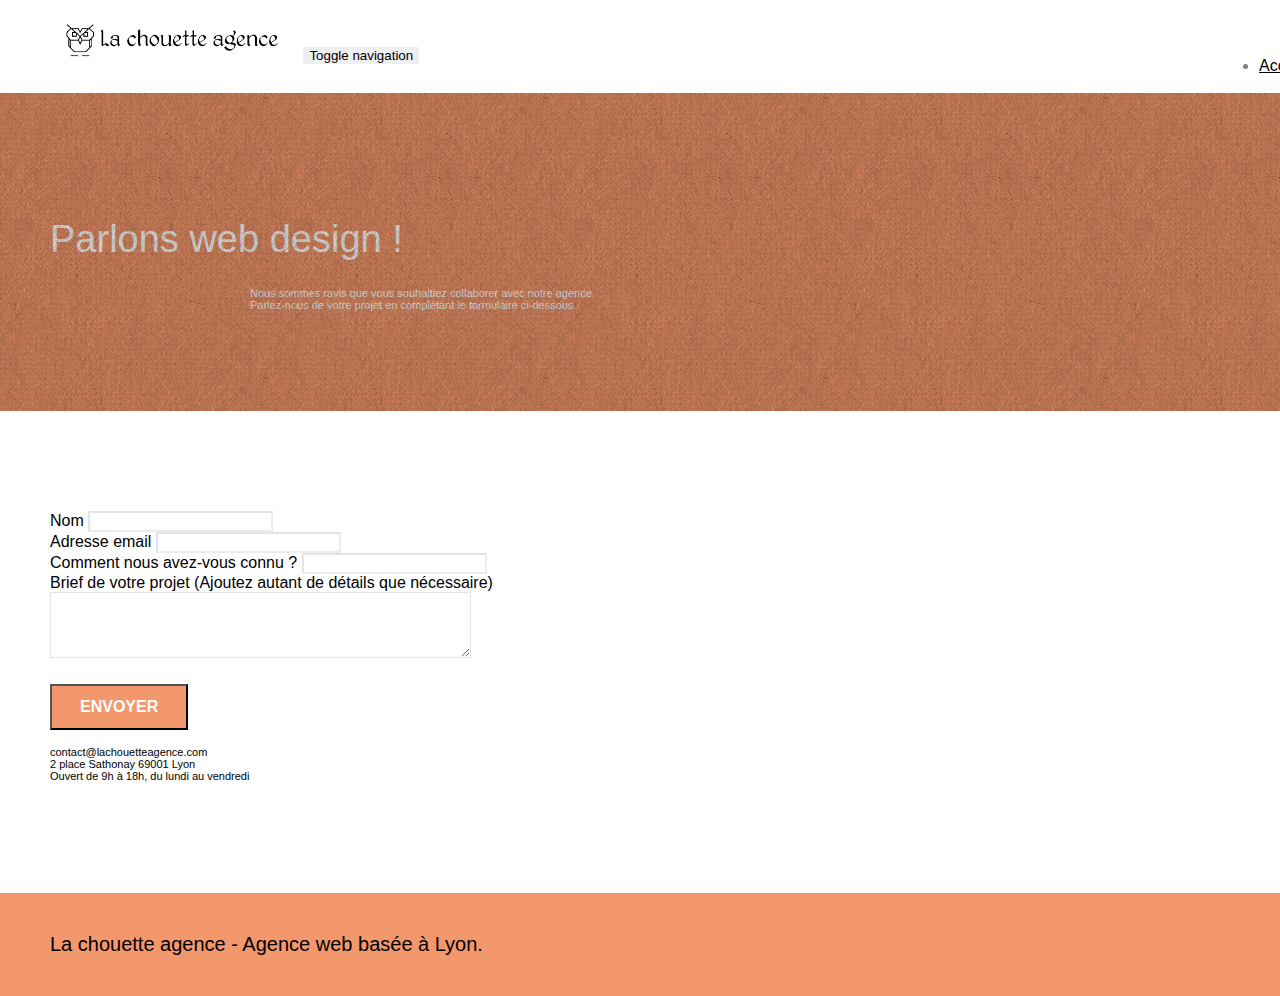
==== contact.html @ 4aa94d04 "Add files via upload" ====
<!doctype html>
<html lang="fr">
<head>
    <meta charset="utf-8">
    <meta name="keywords" content="seo, google, site web, site internet, agence design paris, agence design, agence design,agence design,agence design,agence design,agence design,agence design,agence design,agence design">
    <meta name="description" content="Agence Web basée à Lyon , La chouette agence est une agence de Webdesign qui aide les entreprises à devenir attractives et visibles sur internet...">
    <meta name="viewport" content="width=device-width, initial-scale=1.0, viewport-fit=cover">
    <link rel="shortcut icon" type="image/png" href="favicon.jpg">
    
	<link rel="stylesheet" type="text/css" href="./css/bootstrap.min.css">
	<link rel="stylesheet" type="text/css" href="style.css">
	<link rel="stylesheet" type="text/css" href="./css/font-awesome.min.css">
	<link rel="stylesheet" type="text/css" href="./css/et-line.min.css">
	
    
	<script defer src="./js/jquery-2.1.0.min.js"></script>
	<script defer src="./js/bootstrap.min.js"></script>
	<script defer src="./js/blocs.min.js"></script>
	<script defer src="./js/jqBootstrapValidation.js"></script>
	<script defer src="./js/formHandler.js"></script>
    <title>contact</title>

    
<!-- Analytics -->
 
<!-- Analytics END -->
    
</head>
<body>
<!-- Principal conteneur -->
<div class="page-container">
    
<!-- bloc-0 -->
<div class="bloc bgc-white l-bloc " id="bloc-0">
	<div class="container bloc-sm">
		<nav class="navbar row">
			<div class="navbar-header">
				<a class="navbar-brand" href="index.html"><img src="img/la-chouette-agence.webp" alt="atlanta web design logo" height="40" /></a>
				<button id="nav-toggle" type="button" class="ui-navbar-toggle navbar-toggle" data-toggle="collapse" data-target=".navbar-1">
					<span class="sr-only">Toggle navigation</span><span class="icon-bar"></span><span class="icon-bar"></span><span class="icon-bar"></span>
				</button>
			</div>
			<div class="collapse navbar-collapse navbar-1 special-dropdown-nav">
				<ul class="site-navigation nav navbar-nav">
					<li>
						<a href="index.html">Accueil</a>
					</li>
					<li>
					</li>
					<li>
						<a href="contact.html">contact &gt;</a>
					</li>
				</ul>
			</div>
		</nav>
	</div>
</div>
<!-- bloc-0 END -->

<!-- bloc-6 -->
<div class="bloc bg-dots-bg bg-repeat bgc-atomic-tangerine d-bloc bloc-bg-texture texture-paper" id="bloc-6">
	<div class="container bloc-lg">
		<div class="row">
			<div class="col-sm-12">
				<h1 class="text-center hero-bloc-text tc-white">
					Parlons web design !
				</h1>
				<p class="text-center mg-lg tc-white tight-width-whitespace">
					Nous sommes ravis que vous souhaitiez collaborer avec notre agence.<br>
					Parlez-nous de votre projet en complétant le formulaire ci-dessous.
				</p>
			</div>
		</div>
	</div>
</div>
<!-- bloc-6 END -->

<!-- bloc-7 -->
<div class="bloc bgc-white l-bloc" id="bloc-7">
	<div class="container bloc-lg">
		<div class="row">
			<div class="col-sm-6">
				<form id="form_1" novalidate >
					<div class="form-group">
						<label>
							Nom
						</label>
						<input id="name" class="form-control" required />
					</div>
					<div class="form-group">
						<label>
							Adresse email
						</label>
						<input id="email" class="form-control" type="email" required />
					</div>
					<div class="form-group">
						<label>
							Comment nous avez-vous connu ?
						</label>
						<input class="form-control" type="email" required id="input_504" />
					</div>
					<div class="form-group">
						<label>
							Brief de votre projet (Ajoutez autant de détails que nécessaire)<br>
						</label><textarea id="message" class="form-control" rows="4" cols="50" required></textarea>
					</div> 
					<button class="bloc-button btn btn-lg btn-block cta-hero btn-atomic-tangerine" type="submit">
						Envoyer
					</button>
				</form>
			</div>
			<div class="col-sm-6">
				<p>
					contact@lachouetteagence.com<br>2 place Sathonay 69001 Lyon<br>Ouvert de 9h à 18h, du lundi au vendredi<br>
				</p>
			</div>
		</div>
	</div>
</div>
<!-- bloc-7 END -->

<!-- ScrollToTop Button -->
<a class="bloc-button btn btn-d scrollToTop" onclick="scrollToTarget('1')"><span class="fa fa-chevron-up"></span></a>
<!-- ScrollToTop Button END-->


<!-- Footer - bloc-8 -->
<div class="bloc bgc-atomic-tangerine d-bloc" id="bloc-8">
	<div class="container bloc-sm">
		<div class="row">
			<div class="col-sm-12">
				<p class="text-center white">
					La chouette agence - Agence web basée à Lyon.<br>
				</p>
				<div class="row row-no-gutters social">
					<div class="col-sm-3">
						<div class="text-center">
							<a class="social" href="index.html"><span class="fa fa-twitter icon-md"></span></a>
						</div>
					</div>
					<div class="col-sm-3">
						<div class="text-center">
							<a class="social" href="index.html"><span class="fa fa-facebook icon-md"></span></a>
						</div>
					</div>
					<div class="col-sm-3">
						<div class="text-center">
							<a class="social" href="index.html"><span class="fa fa-dribbble icon-md"></span></a>
						</div>
					</div>
					<div class="col-sm-3">
						<div class="text-center">
							<a class="social" href="index.html"><span class="fa fa-instagram icon-md"></span></a>
						</div>
					</div>
				</div>
			</div>
		</div>
	</div>
</div>
<!-- Footer - bloc-8 END -->

</div>
<!-- Principal conteneur END -->
    

</body>
</html>
---- style.css ----
body {
    margin: 0;
    padding: 0;
    background: #FFF;
    overflow-x: hidden;
    -webkit-font-smoothing: antialiased;
    -moz-osx-font-smoothing: grayscale;
}


li > a {

    color: black;
}

a,
button {
    transition: all .3s ease-in-out;
    outline: none!important;
}

a:hover {
    text-decoration: none;
    cursor: pointer;
}

#page-loading-blocs-notifaction {
    position: fixed;
    top: 0;
    bottom: 0;
    width: 100%;
    z-index: 100000;
    background: #FFFFFF url("img/pageload-spinner.gif") no-repeat center center;
}

.bloc {
    width: 100%;
    clear: both;
    background: 50% 50% no-repeat;
    padding: 0 50px;
    -webkit-background-size: cover;
    -moz-background-size: cover;
    -o-background-size: cover;
    background-size: cover;
    position: relative;
}

.bloc .container {
    padding-left: 0;
    padding-right: 0;
}

.bloc-lg {
    padding: 100px 50px;
}

.bloc-md {
    padding: 50px;
}

.bloc-sm {
    padding: 20px 50px;
}

.bg-center,
.bg-l-edge,
.bg-r-edge,
.bg-t-edge,
.bg-b-edge,
.bg-tl-edge,
.bg-bl-edge,
.bg-tr-edge,
.bg-br-edge,
.bg-repeat {
    -webkit-background-size: auto!important;
    -moz-background-size: auto!important;
    -o-background-size: auto!important;
    background-size: auto!important;
}

.bg-repeat {
    background: repeat;
}

.bg-t-edge {
    background: top no-repeat;
}

.bloc-bg-texture::before {
    content: "";
    background-size: 2px 2px;
    position: absolute;
    top: 0;
    bottom: 0;
    left: 0;
    right: 0;
}

.texture-paper::before {
    background: url("img/texture-paper.png");
    background-size: 280px 280px;
}

.b-parallax {
    background-attachment: fixed;
}

.d-bloc {
    color: rgba(255, 255, 255, .7);
}

.d-bloc button:hover {
    color: rgba(255, 255, 255, .9);
}

.d-bloc .icon-round,
.d-bloc .icon-square,
.d-bloc .icon-rounded,
.d-bloc .icon-semi-rounded-a,
.d-bloc .icon-semi-rounded-b {
    border-color: rgba(255, 255, 255, .9);
}

.d-bloc .divider-h span {
    border-color: rgba(255, 255, 255, .2);
}

.d-bloc .a-btn,
.d-bloc .navbar a,
.d-bloc .navbar-brand,
.d-bloc a .icon-sm,
.d-bloc a .icon-md,
.d-bloc a .icon-lg,
.d-bloc a .icon-xl,
.d-bloc h1 a,
.d-bloc h2 a,
.d-bloc h3 a,
.d-bloc h4 a,
.d-bloc h5 a,
.d-bloc h6 a,
.d-bloc p a {
    color: rgba(255, 255, 255, .6);
}

.d-bloc .a-btn:hover,
.d-bloc .navbar a:hover,
.d-bloc .navbar-brand:hover,
.d-bloc a:hover .icon-sm,
.d-bloc a:hover .icon-md,
.d-bloc a:hover .icon-lg,
.d-bloc a:hover .icon-xl,
.d-bloc h1 a:hover,
.d-bloc h2 a:hover,
.d-bloc h3 a:hover,
.d-bloc h4 a:hover,
.d-bloc h5 a:hover,
.d-bloc h6 a:hover,
.d-bloc p a:hover {
    color: rgba(255, 255, 255, 1);
}

.d-bloc .navbar-toggle .icon-bar {
    background: rgba(255, 255, 255, 1);
}

.d-bloc .btn-wire,
.d-bloc .btn-wire:hover {
    color: rgba(255, 255, 255, 1);
    border-color: rgba(255, 255, 255, 1);
}

.d-bloc .panel {
    color: rgba(0, 0, 0, .5);
}

.d-bloc .panel button:hover {
    color: rgba(0, 0, 0, .7);
}

.d-bloc .panel icon {
    border-color: rgba(0, 0, 0, .7);
}

.d-bloc .panel .divider-h span {
    border-color: rgba(0, 0, 0, .1);
}

.d-bloc .panel .a-btn {
    color: rgba(0, 0, 0, .6);
}

.d-bloc .panel .a-btn:hover {
    color: rgba(0, 0, 0, 1);
}

.d-bloc .panel .btn-wire,
.d-bloc .panel .btn-wire:hover {
    color: rgba(0, 0, 0, .7);
    border-color: rgba(0, 0, 0, .3);
}

.d-bloc .panel,
.l-bloc {
    color: rgba(0, 0, 0, .5);
}

.d-bloc .panel button:hover,
.l-bloc button:hover {
    color: rgba(0, 0, 0, .7);
}

.l-bloc .icon-round,
.l-bloc .icon-square,
.l-bloc .icon-rounded,
.l-bloc .icon-semi-rounded-a,
.l-bloc .icon-semi-rounded-b {
    border-color: rgba(0, 0, 0, .7);
}

.d-bloc .panel .divider-h span,
.l-bloc .divider-h span {
    border-color: rgba(0, 0, 0, .1);
}

.d-bloc .panel .a-btn,
.l-bloc .a-btn,
.l-bloc .navbar a,
.l-bloc .navbar-brand,
.l-bloc a .icon-sm,
.l-bloc a .icon-md,
.l-bloc a .icon-lg,
.l-bloc a .icon-xl,
.l-bloc h1 a,
.l-bloc h2 a,
.l-bloc h3 a,
.l-bloc h4 a,
.l-bloc h5 a,
.l-bloc h6 a,
.l-bloc p a {
    color: rgba(0, 0, 0, .6);
}

.d-bloc .panel .a-btn:hover,
.l-bloc .a-btn:hover,
.l-bloc .navbar a:hover,
.l-bloc .navbar-brand:hover,
.l-bloc a:hover .icon-sm,
.l-bloc a:hover .icon-md,
.l-bloc a:hover .icon-lg,
.l-bloc a:hover .icon-xl,
.l-bloc h1 a:hover,
.l-bloc h2 a:hover,
.l-bloc h3 a:hover,
.l-bloc h4 a:hover,
.l-bloc h5 a:hover,
.l-bloc h6 a:hover,
.l-bloc p a:hover {
    color: rgba(0, 0, 0, 1);
}

.l-bloc .navbar-toggle .icon-bar {
    color: rgba(0, 0, 0, .6);
}

.d-bloc .panel .btn-wire,
.d-bloc .panel .btn-wire:hover,
.l-bloc .btn-wire,
.l-bloc .btn-wire:hover {
    color: rgba(0, 0, 0, .7);
    border-color: rgba(0, 0, 0, .3);
}

.voffset {
    margin-top: 30px;
}

.voffset-lg {
    margin-top: 80px;
}

.row-no-gutters {
    margin-right: 0;
    margin-left: 0;
}

.row.row-no-gutters > [class^="col-"],
.row.row-no-gutters > [class*=" col-"] {
    padding-right: 0;
    padding-left: 0;
}

#bloc-1-hero h1 {
    font-size: 32px;
}

.navbar {
    margin-bottom: 0;
    z-index: 1;
}

.navbar-brand {
    height: auto;
    padding: 3px 15px;
    font-size: 25px;
    font-weight: normal;
    font-weight: 600;
    line-height: 44px;
}

.navbar-brand img {
    max-height: 200px;
    margin: 0 5px 0 0;
    display: inline;
}

.navbar-brand img[src$=svg] {
    min-width: 100px;
}

.nav-center .navbar-brand img {
    margin: 0;
}

.navbar .nav {
    padding-top: 2px;
    margin-right: -16px;
    float: right;
    z-index: 1;
}

.nav > li {
    float: left;
    margin-top: 4px;
    font-size: 16px;
}

.navbar-nav .open .dropdown-menu > li > a {
    text-align: inherit;
}

.nav > li a:hover,
.nav > li a:focus {
    background: transparent;
}

.navbar-toggle {
    margin: 10px 10px 0 0;
    border: 0px;
}

.navbar-toggle:hover {
    background: transparent!important;
}

.navbar-toggle .icon-bar {
    background-color: rgba(0, 0, 0, .5);
    width: 26px;
}

.nav-invert .navbar .nav {
    float: left;
}

.nav-invert .navbar-header,
.nav-invert .navbar-brand {
    float: right;
    position: relative;
    z-index: 2;
}

@media (min-width: 768px) {
    .site-navigation {
        position: absolute;
        top: 50%;
        right: 20px;
        transform: translate(0, -50%);
        -webkit-transform: translateY(-50%);
    }
    .nav > li .dropdown-menu a,
    .nav > li .dropdown-menu a:hover {
        color: #484848;
    }
    .nav-invert .site-navigation {
        left: 0;
        right: 0;
    }
    .nav-center {
        text-align: center;
    }
    .nav-center .navbar-header {
        width: 100%;
    }
    .nav-center .navbar-header,
    .nav-center .navbar-brand,
    .nav-center .nav > li {
        float: none;
        display: inline-block;
    }
    .nav-center .site-navigation {
        position: relative;
        width: 100%;
        right: 0;
        margin-right: 0px;
        margin-top: 20px;
    }
    .nav-center.mini-nav .navbar-toggle {
        float: none;
        margin: 10px auto 0;
    }
}

.nav > li > .dropdown a {
    background: none!important;
    display: block;
    padding: 14px 15px;
}

nav .caret {
    margin: 0 5px;
}

.dropdown-menu .dropdown-menu {
    top: -8px;
    left: 100%;
}

.dropdown-menu .dropmenu-flow-right {
    top: 100%;
    left: 0;
    margin-left: -1px;
    border-top-left-radius: 0;
    border-top-right-radius: 0;
}

.dropdown-menu .dropdown span {
    border: 4px solid black;
    border-top-color: transparent;
    border-right-color: transparent;
    border-bottom-color: transparent;
    margin: 6px -5px 0 0!important;
    float: right;
}

.mg-md {
    margin-top: 10px;
    margin-bottom: 20px;
}

.mg-lg {
    margin-top: 10px;
    margin-bottom: 40px;
}

.btn {
    margin: 0 5px 5px 0;
}

.btn.pull-right {
    margin: 0 0 5px 5px;
}

.btn-d,
.btn-d:hover,
.btn-d:focus {
    color: #FFF;
    background: rgba(0, 0, 0, .3);
}

button {
    outline: none!important;
}

.btn-rd {
    border-radius: 40px;
}

.btn-clean {
    border: 1px solid rgba(0, 0, 0, .08);
    border-bottom-color: rgba(0, 0, 0, .1);
    text-shadow: 0 1px 0 rgba(0, 0, 1, .1);
    box-shadow: 0 1px 3px rgba(0, 0, 1, .25), inset 0 1px 0 0 rgba(255, 255, 255, .15);
}

.icon-md {
    font-size: 30px!important;
}

.icon-lg {
    font-size: 60px!important;
}

.sm-shadow {
    text-shadow: 0 1px 2px rgba(0, 0, 0, .3);
}

.panel-sq,
.panel-sq .panel-heading,
.panel-sq .panel-footer {
    border-radius: 0;
}

.panel-rd {
    border-radius: 30px;
}

.panel-rd .panel-heading {
    border-radius: 29px 29px 0 0;
}

.panel-rd .panel-footer {
    border-radius: 0 0 29px 29px;
}

.form-control {
    border-color: rgba(0, 0, 0, .1);
    box-shadow: none;
}

.scrollToTop {
    width: 40px;
    height: 40px;
    position: fixed;
    bottom: 20px;
    right: 20px;
    opacity: 0;
    z-index: 500;
    transition: all .3s ease-in-out;
}

.scrollToTop span {
    margin-top: 6px;
}

.showScrollTop {
    font-size: 14px;
    opacity: 1;
}

a[data-lightbox] {
    position: relative;
    display: block;
    text-align: center;
}

a[data-lightbox]:hover::before {
    content: "+";
    font-family: "HelveticaNeue-Light", "Helvetica Neue Light", "Helvetica Neue", Helvetica, Arial;
    font-size: 32px;
    width: 50px;
    height: 50px;
    margin-left: -25px;
    border-radius: 50%;
    background: rgba(0, 0, 0, .6);
    color: #FFF;
    font-weight: 100;
    z-index: 1;
    position: absolute;
    top: 50%;
    transform: translateY(-50%);
    -webkit-transform: translateY(-50%);
}

a[data-lightbox]:hover img {
    opacity: 0.6;
    -webkit-animation-fill-mode: none;
    animation-fill-mode: none;
}

#lightbox-modal {
    display: flex;
    align-items: center;
}

#lightbox-modal .modal-dialog {
    width: 90%;
    max-width: 900px;
    margin: 0 auto 0;
}

#lightbox-modal .modal-dialog img {
    max-height: 90vh;
    margin: 0 auto;
}

.lightbox-caption {
    padding: 20px;
    color: #FFF;
    background: rgba(0, 0, 0, .5);
    position: absolute;
    left: 15px;
    right: 15px;
    bottom: 5px;
}

.close-lightbox {
    color: #FFF;
    font-size: 30px;
    position: absolute;
    top: 20px;
    right: 20px;
    z-index: 20;
    background: rgba(0, 0, 0, .5);
    border: none;
    line-height: 30px;
    padding: 0 9px 5px;
    opacity: 0.3;
}

.close-lightbox:hover,
.next-lightbox:hover,
.prev-lightbox:hover {
    opacity: 1.0;
    color: #FFF;
}

.next-lightbox,
.prev-lightbox {
    font-size: 20px;
    color: rgba(255, 255, 255, .9);
    background: rgba(0, 0, 0, .5);
    transition: all .2s ease-in-out;
    position: absolute;
    top: 45%;
    z-index: 1;
    opacity: 0.4;
}

.next-lightbox {
    padding: 6px 8px 1px 13px;
    right: 25px;
}

.prev-lightbox {
    padding: 6px 13px 1px 10px;
    left: 25px;
}

.snapshot-lb .modal-body {
    padding-bottom: 45px;
}

.snapshot-lb .lightbox-caption {
    padding: 0;
    color: rgba(0, 0, 0, .5);
    background: none;
}

h1,
h2,
h3,
h4,
h5,
h6,
p,
label,
.btn,
a {
    font-family: "helvetica";
    font-weight: 400;
    color: black!important;
}

.container {
    max-width: 1000px;
}

.hero-bloc-text {
    font-size: 38px;
}

.hero-bloc-text-sub {
    font-size: 36px;
}

.statement-bloc-text {
    line-height: 26px;
    font-style: italic;
    font-size: 20px;
    text-align: center;
    font-weight: lighter;
    max-width: 520px;
    margin: auto auto auto auto;
}

p {
    font-size: 11px;
}

.tight-width-whitespace {
    max-width: 600px;
    margin: auto auto auto auto;
}

.h1 {
    font-size: 20px;
    font-family: "Open Sans";
}

.cta-hero {
    margin-top: 22px;
    color: #FFFFFF!important;
    text-transform: uppercase;
    padding: 12px 28px 12px 28px;
    font-size: 16px;
    font-weight: 700;
}

.social {
    max-width: 400px;
    margin: auto auto auto auto;
}

h2 {
    font-size: 22px;
    line-height: 1.4em;
}

h3 {
    font-size: 15px;
    text-transform: uppercase;
    font-weight: 700;
    color: #333333!important;
}

.med-width-whitespace {
    max-width: 800px;
    margin: auto auto auto auto;
    box-shadow: 0px 0px 0px #000000;
}

h1 {
    color: #333333!important;
}

h4 {
    color: #333333!important;
}

.icons {
    margin-bottom: 14px;
    margin-top: 24px;
}

.white {
    color: black!important;
    font-size: 20px;
}

.portfolio-thumb {
    margin-bottom: 24px;
}

.portfolio-row {
    margin-bottom: 44px;
    margin-top: 50px;
}

.avatar {
    box-shadow: 0px 4px 9px rgba(0, 0, 0, 0.3);
}

.black-background {
    background-color: rgba(165, 147, 99, 0.7);
    padding: 40px 40px 40px 40px;
}

.bold-link {
    font-weight: 900;
    text-decoration: underline!important;
}

.bgc-white {
    background-color: #FFFFFF;
}

.bgc-dark-slate-blue {
    background-color: #364577;
}

.bgc-atomic-tangerine {
    background-color: #F3976C;
}

.tc-white {
    color: white!important;
}

.btn-atomic-tangerine {
    background: #F3976C;
    color: #FFFFFF!important;
}

.btn-atomic-tangerine:hover {
    background: #c27956!important;
    color: #FFFFFF!important;
}

.ltc-white {
    color: #FFFFFF!important;
}

.ltc-white:hover {
    color: #cccccc!important;
}

.ltc-atomic-tangerine {
    color: #F3976C!important;
}

.ltc-atomic-tangerine:hover {
    color: #c27956!important;
}

.icon-dark-slate-blue {
    color: #364577!important;
    border-color: #364577!important;
}

.bg-dots-bg {
    background-image: url("img/dots-bg.webp");
}

.bg-lines-h2-bg {
    background-image: url("img/lines-h2-bg.webp");
}

.bg-banniere {
    background-image: url("img/la-chouette-agence-banniere.webp");
}

.bg-presentation {
    background-image: url("img/image-de-presentation.webp");
}

@media (max-width: 1024px) {
    .bloc {
        padding-left: 20px;
        padding-right: 20px;
    }
    .bloc.full-width-bloc,
    .bloc-tile-2.full-width-bloc .container,
    .bloc-tile-3.full-width-bloc .container,
    .bloc-tile-4.full-width-bloc .container {
        padding-left: 0;
        padding-right: 0;
    }
}

@media (max-width: 992px) and (min-width: 768px) {
    .navbar .nav {
        max-width: 80%
    }
    .nav-center.navbar .nav {
        max-width: 100%
    }
}

@media only screen and (min-device-width: 768px) and (max-device-width: 1024px) and (orientation: landscape) {
    .b-parallax {
        background-attachment: scroll;
    }
}

@media only screen and (min-device-width: 1024px) and (max-device-width: 1366px) and (-webkit-min-device-pixel-ratio: 1.5) {
    .b-parallax {
        background-attachment: scroll;
    }
}

@media (max-width: 991px) {
    .container {
        width: 100%;
    }
    .b-parallax {
        background-attachment: scroll;
    }
    .page-container,
    #hero-bloc {
        overflow-x: hidden;
        position: relative;
    }
    .bloc {
        padding-left: constant(safe-area-inset-left);
        padding-right: constant(safe-area-inset-right);
    }
    .bloc-group,
    .bloc-group .bloc {
        display: block;
        width: 100%;
    }
    .bloc-fill-screen .fill-bloc-top-edge,
    .bloc-fill-screen .fill-bloc-bottom-edge {
        padding: 0 20px;
        padding-left: constant(safe-area-inset-left);
        padding-right: constant(safe-area-inset-right);
    }
}

@media (max-width: 767px) {
    .page-container {
        overflow-x: hidden;
        position: relative;
    }
    h1,
    h2,
    h3,
    h4,
    h5,
    h6,
    p,
    #disqus_thread {
        padding-left: 10px!important;
        padding-right: 10px!important;
    }
    .b-parallax {
        background-attachment: scroll;
    }
    .navbar .nav {
        padding-top: 0;
        border-top: 1px solid rgba(0, 0, 0, .2);
        float: none!important;
    }
    .navbar.row {
        margin-left: 0;
        margin-right: 0;
    }
    .site-navigation {
        position: inherit;
        transform: none;
        -webkit-transform: none;
        -ms-transform: none;
    }
    .nav > li {
        margin-top: 0;
        border-bottom: 1px solid rgba(0, 0, 0, .1);
        background: rgba(0, 0, 0, .05);
        text-align: left;
        padding-left: 15px;
        width: 100%;
    }
    .nav > li:hover {
        background: rgba(0, 0, 0, .08);
    }
    .dropdown .dropdown a .caret {
        float: none;
        margin: 5px 0 0 10px!important;
        border: 4px solid black;
        border-bottom-color: transparent;
        border-right-color: transparent;
        border-left-color: transparent;
    }
    #hero-bloc .navbar .nav {
        background: rgba(0, 0, 0, .8);
    }
    #hero-bloc .navbar .nav a {
        color: rgba(255, 255, 255, .6);
    }
    .hero {
        padding: 50px 0;
    }
    .hero-nav {
        left: -1px;
        right: -1px;
    }
    .navbar-collapse {
        padding: 0;
        overflow-x: hidden;
        -webkit-box-shadow: none;
        box-shadow: none;
    }
    .navbar-brand img {
        max-height: 40px;
        width: auto;
    }
    .nav-invert .navbar-header {
        float: none;
        width: 100%;
    }
    .nav-invert .navbar-toggle {
        float: left;
        margin-left: 10px;
    }
    .bloc {
        padding-left: 0;
        padding-right: 0;
    }
    .bloc-xxl,
    .bloc-xl,
    .bloc-lg {
        padding: 40px 0;
    }
    .bloc-sm,
    .bloc-md {
        padding-left: 0;
        padding-right: 0;
    }
    .bloc-tile-2 .container,
    .bloc-tile-3 .container,
    .bloc-tile-4 .container,
    .bloc-fill-screen .fill-bloc-top-edge,
    .bloc-fill-screen .fill-bloc-bottom-edge {
        padding-left: 0;
        padding-right: 0;
    }
    .a-block {
        padding: 0 10px;
    }
    .btn-dwn {
        display: none;
    }
    .voffset {
        margin-top: 5px;
    }
    .voffset-md {
        margin-top: 20px;
    }
    .voffset-lg {
        margin-top: 30px;
    }
    form {
        padding: 5px;
    }
    .close-lightbox {
        display: inline-block;
    }
    .blocsapp-device-iphone5 {
        background-size: 216px 425px;
        padding-top: 60px;
        width: 216px;
        height: 425px;
    }
    .blocsapp-device-iphone5 img {
        width: 180px;
        height: 320px;
    }
}

@media (max-width: 400px) {
    .bloc {
        padding-left: 0;
        padding-right: 0;
    }
}

@media (max-width: 767px) {
    .bloc-mob-center-text {
        text-align: center;
    }
}
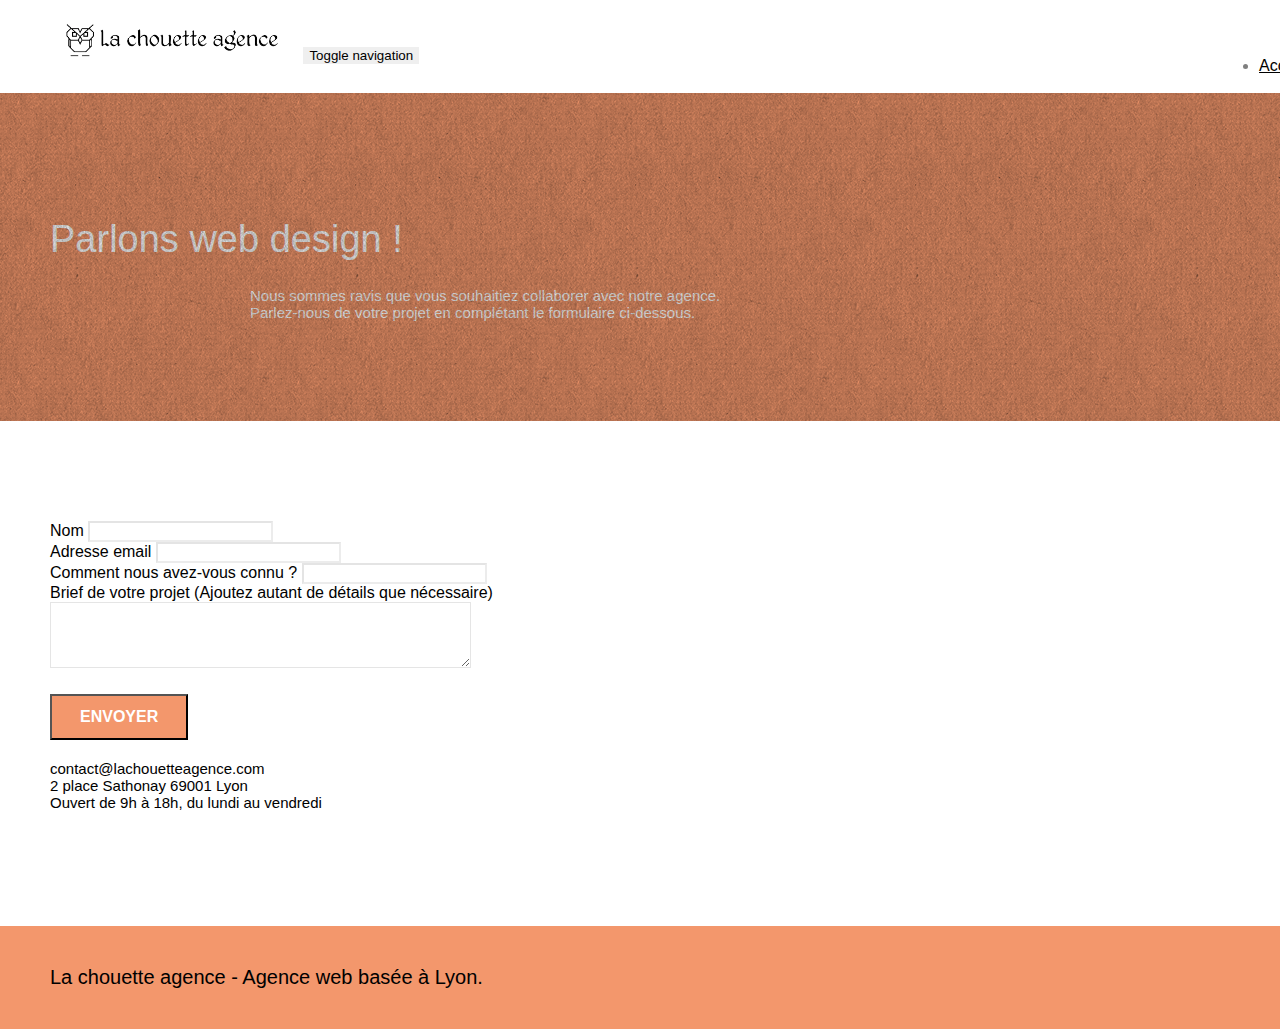
==== commit 8e1d50ec: "Add files via upload" ====
--- a/contact.html
+++ b/contact.html
@@ -84,29 +84,30 @@
 					<div class="form-group">
 						<label>
 							Nom
+							<input id="name" type="text" class="form-control" required />
 						</label>
-						<input id="name" class="form-control" required />
 					</div>
-					<div class="form-group">
+					<div  class="form-group">
 						<label>
 							Adresse email
+							<input id="email" class="form-control" type="email" required />
 						</label>
-						<input id="email" class="form-control" type="email" required />
 					</div>
 					<div class="form-group">
 						<label>
 							Comment nous avez-vous connu ?
+							<input class="form-control" type="email" required id="input_504" />
 						</label>
-						<input class="form-control" type="email" required id="input_504" />
 					</div>
 					<div class="form-group">
 						<label>
 							Brief de votre projet (Ajoutez autant de détails que nécessaire)<br>
-						</label><textarea id="message" class="form-control" rows="4" cols="50" required></textarea>
+							<textarea id="message" class="form-control" rows="4" cols="50" required></textarea>
+							<br> <button class="bloc-button btn btn-lg btn-block cta-hero btn-atomic-tangerine" type="submit">
+								Envoyer
+							</button>
+						</label>
 					</div> 
-					<button class="bloc-button btn btn-lg btn-block cta-hero btn-atomic-tangerine" type="submit">
-						Envoyer
-					</button>
 				</form>
 			</div>
 			<div class="col-sm-6">
@@ -120,7 +121,6 @@
 <!-- bloc-7 END -->
 
 <!-- ScrollToTop Button -->
-<a class="bloc-button btn btn-d scrollToTop" onclick="scrollToTarget('1')"><span class="fa fa-chevron-up"></span></a>
 <!-- ScrollToTop Button END-->
 
 
--- a/style.css
+++ b/style.css
@@ -683,7 +683,7 @@
 }
 
 p {
-    font-size: 11px;
+    font-size: 15px;
 }
 
 .tight-width-whitespace {
@@ -855,13 +855,13 @@
     }
 }
 
-@media only screen and (min-device-width: 768px) and (max-device-width: 1024px) and (orientation: landscape) {
+@media only screen and (min-width: 768px) and (max-width: 1024px) and (orientation: landscape) {
     .b-parallax {
         background-attachment: scroll;
     }
 }
 
-@media only screen and (min-device-width: 1024px) and (max-device-width: 1366px) and (-webkit-min-device-pixel-ratio: 1.5) {
+@media only screen and (min-width: 1024px) and (max-width: 1366px) and (-webkit-min-device-pixel-ratio: 1.5) {
     .b-parallax {
         background-attachment: scroll;
     }
@@ -880,8 +880,8 @@
         position: relative;
     }
     .bloc {
-        padding-left: constant(safe-area-inset-left);
-        padding-right: constant(safe-area-inset-right);
+        /* padding-left: constant(safe-area-inset-left);
+        padding-right: constant(safe-area-inset-right); */
     }
     .bloc-group,
     .bloc-group .bloc {
@@ -891,8 +891,8 @@
     .bloc-fill-screen .fill-bloc-top-edge,
     .bloc-fill-screen .fill-bloc-bottom-edge {
         padding: 0 20px;
-        padding-left: constant(safe-area-inset-left);
-        padding-right: constant(safe-area-inset-right);
+        /* padding-left: constant(safe-area-inset-left);
+        padding-right: constant(safe-area-inset-right); */
     }
 }
 
